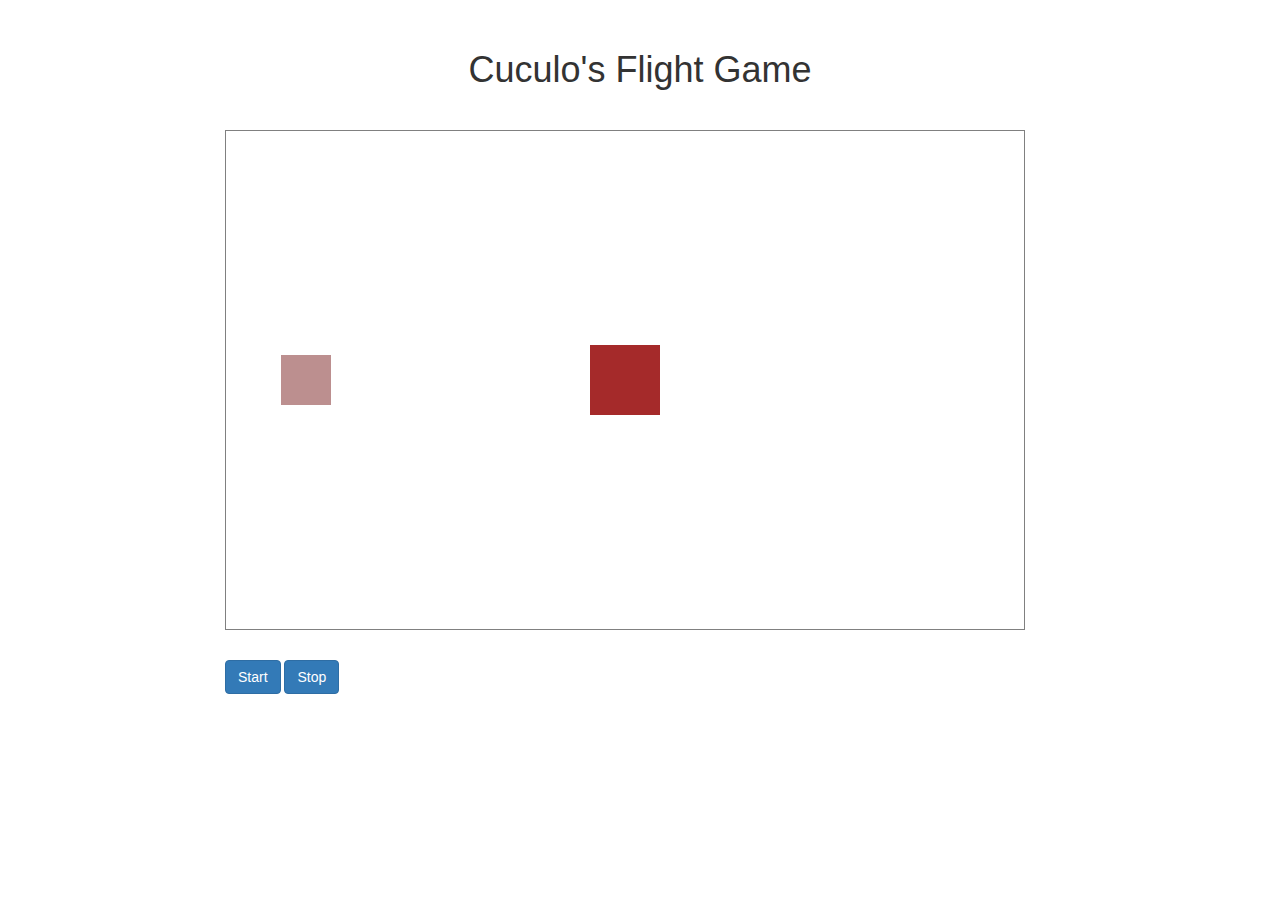
==== CuculoFlightWeb/CuculoFlightWeb/wwwroot/index.html @ 029c595d "tentativi con nuova interfaccia" ====
﻿<!DOCTYPE html>
<html>
<head>
    <meta charset="utf-8" />
    <link href="bootstrap.css" rel="stylesheet" />
    <link href="style.css" rel="stylesheet" />
    <script src="jquery-3.3.1.js"></script>
    <title>Cuculo's Flight</title>
</head>
<body id="move">
    <div class="playgroundWidth">
        <h1 class="text-center">Cuculo's Flight Game</h1>
        <div id="main" class="row"></div>
        <div class="row">
            <button class="btn btn-primary">Start</button>
            <button class="btn btn-primary">Stop</button>
        </div>
    </div>
    <script src="script.js"></script>
</body>
</html>
---- CuculoFlightWeb/CuculoFlightWeb/wwwroot/style.css ----
﻿#main {
    border: solid grey 1px;
    width: 800px;
    height: 500px;
    display: flex;
    justify-content: center;
    align-items: center;
    margin-bottom: 30px;
    position:relative;
}

.playgroundWidth {
    width: 800px;
    margin: 0 auto;
}


.cuculo {
    width: 50px;
    height: 50px;
    background-color: rosybrown;
    position: absolute;
    left: 50px;
    margin: 5px;
    display: block;
}

h1 {
    padding: 30px;
}

.branch {
    width: 70px;
    height: 70px;
    background-color: brown;
    position: absolute;
    /*poi togliere da qui in poi per usare js*/
    /*-webkit-animation: mymove 5s infinite;  /*Safari 4.0 - 8.0 */
    /*-webkit-animation-timing-function: linear;*/ /*Safari 4.0 - 8.0 */
    /*animation: mymove 5s infinite;
    animation-timing-function: linear;*/
}
/*Safari 4.0 - 8.0 
@-webkit-keyframes mymove {
    from {
        right: 0px;
    }

    to {
        right: 200px;
    }
}

@keyframes mymove {
    from {
        right: -80px;
    }

    to {
        right: 800px;
    }*/
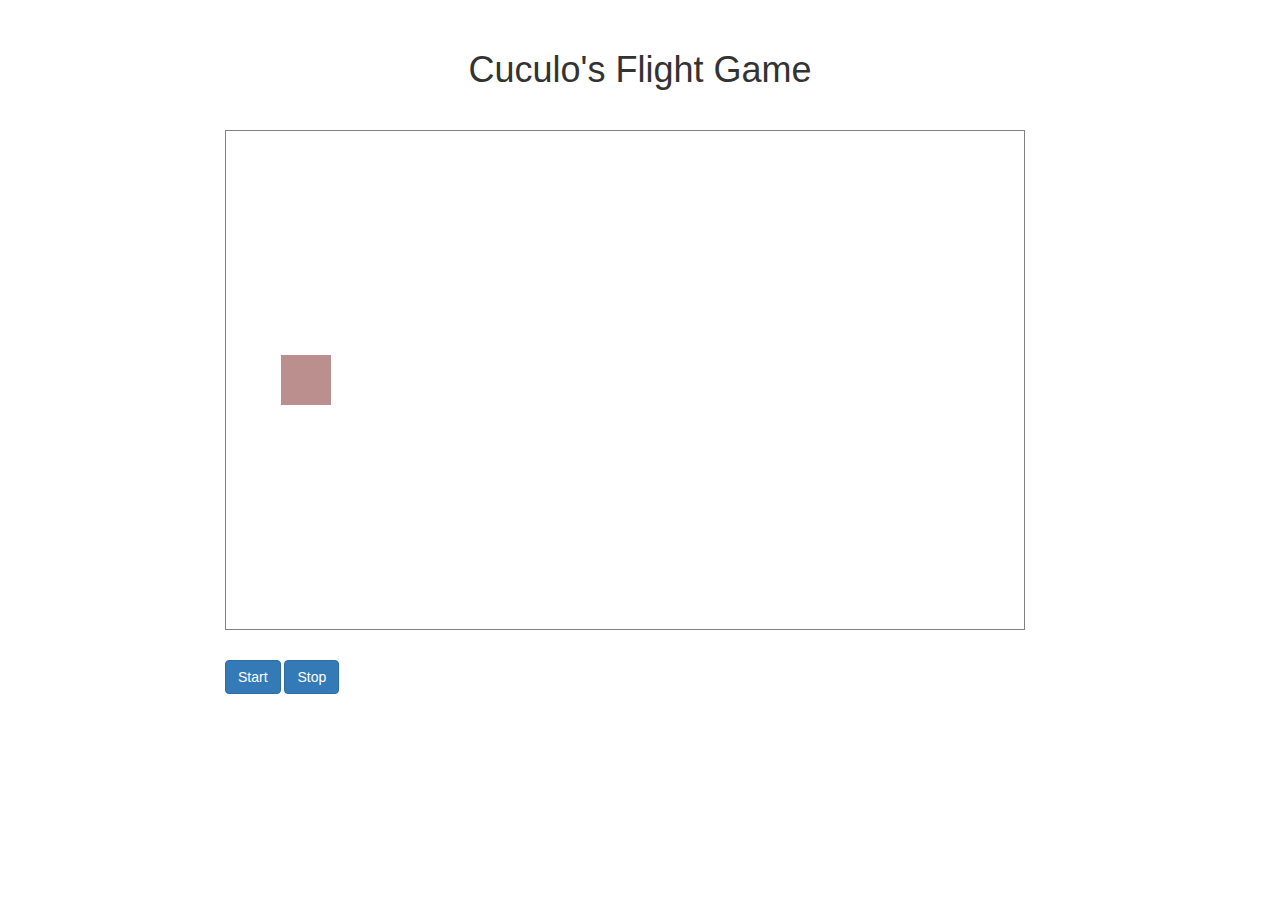
==== commit fb66a75f: "modifiche" ====
--- a/CuculoFlightWeb/CuculoFlightWeb/wwwroot/index.html
+++ b/CuculoFlightWeb/CuculoFlightWeb/wwwroot/index.html
@@ -18,4 +18,6 @@
     </div>
     <script src="script.js"></script>
 </body>
-</html>+</html>
+
+
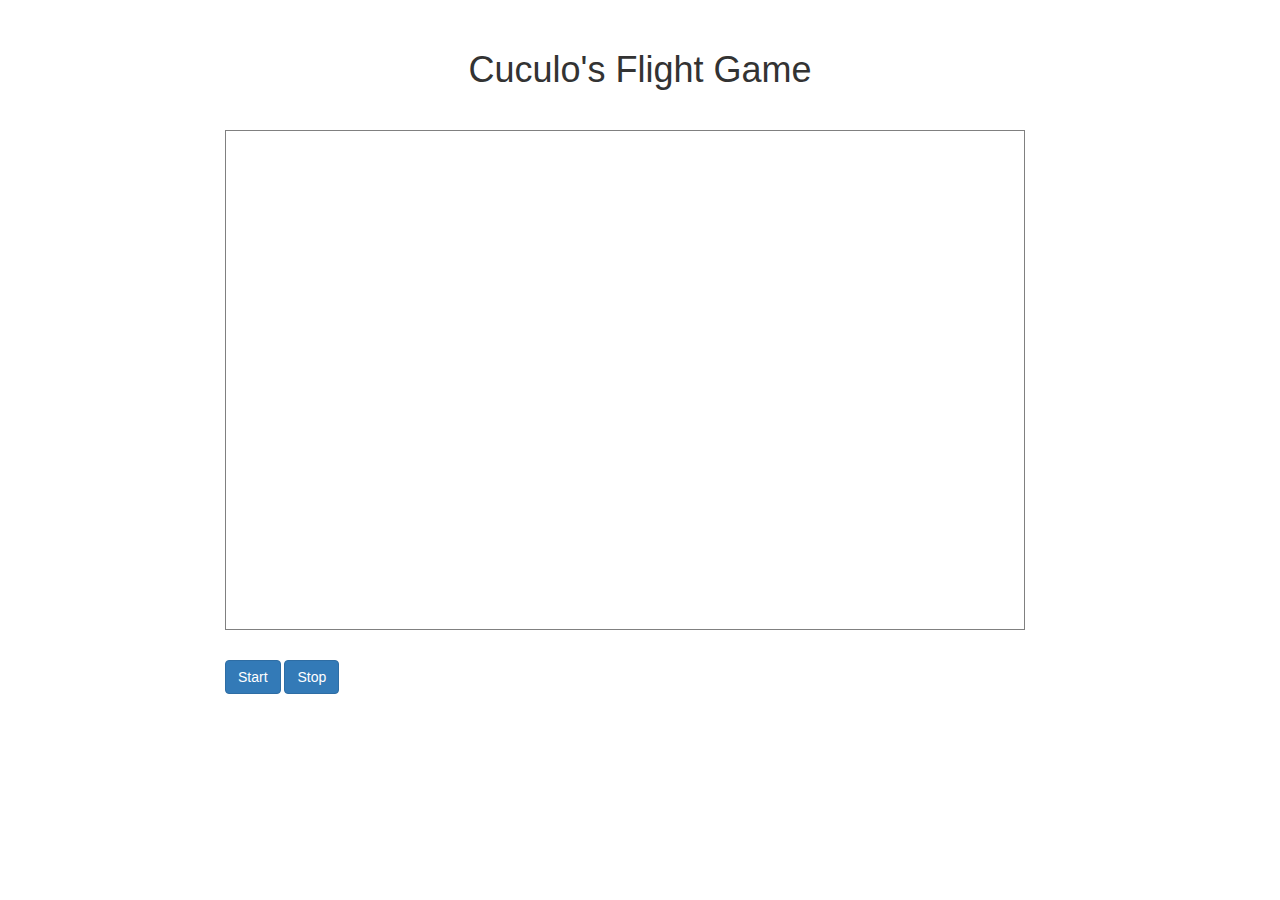
==== commit b1412f10: "test" ====
--- a/CuculoFlightWeb/CuculoFlightWeb/wwwroot/index.html
+++ b/CuculoFlightWeb/CuculoFlightWeb/wwwroot/index.html
@@ -12,8 +12,8 @@
         <h1 class="text-center">Cuculo's Flight Game</h1>
         <div id="main" class="row"></div>
         <div class="row">
-            <button class="btn btn-primary">Start</button>
-            <button class="btn btn-primary">Stop</button>
+            <button id="start" class="btn btn-primary">Start</button>
+            <button id="stop" class="btn btn-primary">Stop</button>
         </div>
     </div>
     <script src="script.js"></script>
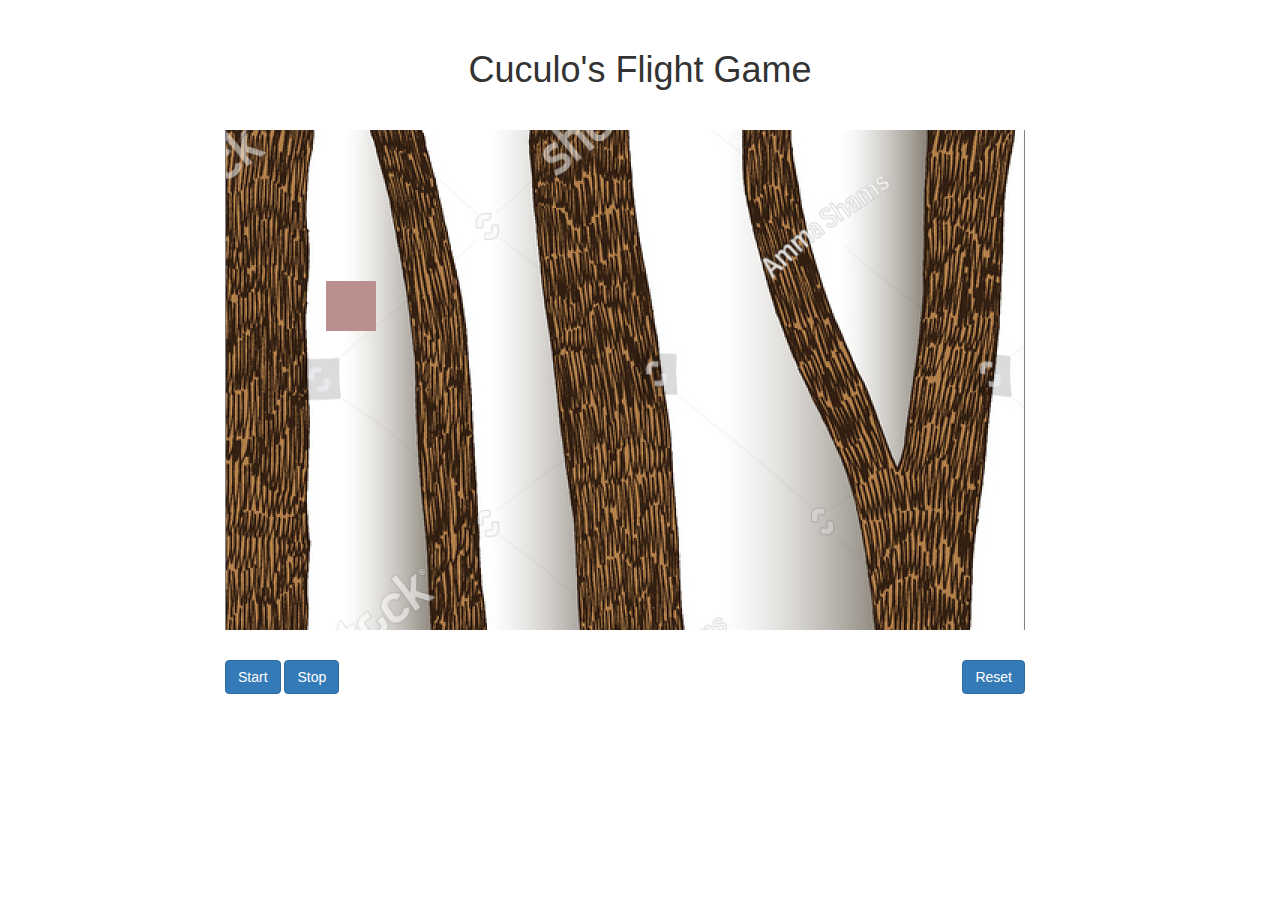
==== commit e82c4675: "versione rivisitata con gestione posizioni tramite oggetti" ====
--- a/CuculoFlightWeb/CuculoFlightWeb/wwwroot/index.html
+++ b/CuculoFlightWeb/CuculoFlightWeb/wwwroot/index.html
@@ -2,21 +2,26 @@
 <html>
 <head>
     <meta charset="utf-8" />
-    <link href="bootstrap.css" rel="stylesheet" />
-    <link href="style.css" rel="stylesheet" />
-    <script src="jquery-3.3.1.js"></script>
+    <link href="css/bootstrap.css" rel="stylesheet" />
+    <link href="css/style.css" rel="stylesheet" />
+    <script src="js/jquery-3.3.1.js"></script>
     <title>Cuculo's Flight</title>
 </head>
 <body id="move">
-    <div class="playgroundWidth">
+    <div class="playgroundWidth ">
         <h1 class="text-center">Cuculo's Flight Game</h1>
-        <div id="main" class="row"></div>
+        <div id="main" class="row">
+            <div class="wrapper">
+                <div class="sliding-background"></div>
+            </div>
+        </div>
         <div class="row">
             <button id="start" class="btn btn-primary">Start</button>
             <button id="stop" class="btn btn-primary">Stop</button>
+            <button id="reset" class="btn btn-primary pull-right" style="margin-right: 30px">Reset</button>
         </div>
     </div>
-    <script src="script.js"></script>
+    <script src="js/script.js"></script>
 </body>
 </html>
 
--- a/CuculoFlightWeb/CuculoFlightWeb/wwwroot/css/style.css
+++ b/CuculoFlightWeb/CuculoFlightWeb/wwwroot/css/style.css
@@ -0,0 +1,69 @@
+﻿body {
+overflow:hidden;
+}
+
+
+#main {
+    border: solid grey 1px;
+    width: 800px;
+    height: 500px;
+    display: flex;
+    justify-content: center;
+    align-items: center;
+    margin-bottom: 30px;
+    position:relative;
+}
+
+.playgroundWidth {
+    width: 800px;
+    margin: 0 auto;
+}
+
+
+.cuculo {
+    width: 50px;
+    height: 50px;
+    background-color: rosybrown;
+    position: absolute;
+    /*left: 50px;
+    margin: 5px;*/
+    display: block;
+}
+
+h1 {
+    padding: 30px;
+}
+
+
+.branch {
+    width: 50px;
+    height: 50px;
+    background-color: brown;
+    position: absolute;
+    
+}
+
+.wrapper {
+    overflow: hidden;
+
+}
+
+.sliding-background {
+    background: url("../img/repeatedBG.jpg");
+    background-repeat: repeat-x;
+    //repeat-x;
+    height: 500px;
+    width: 900px;
+    animation: slide 60s linear infinite;
+}
+
+@keyframes slide {
+    0% {
+        transform: translateX(-5px);
+    }
+
+    100% {
+        transform: translateX(300px);
+    }
+}
+
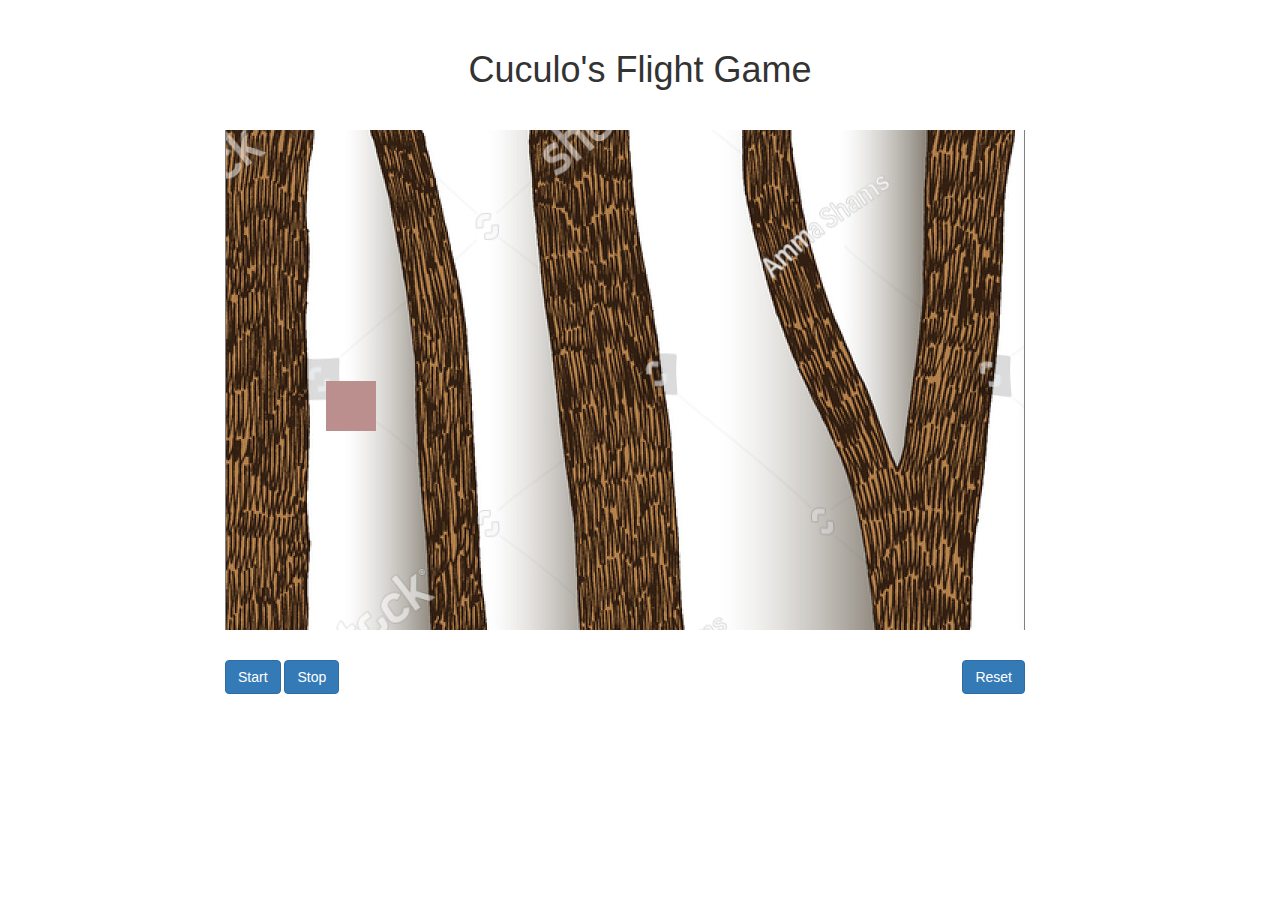
==== commit 37f5346a: "prove modale" ====
--- a/CuculoFlightWeb/CuculoFlightWeb/wwwroot/index.html
+++ b/CuculoFlightWeb/CuculoFlightWeb/wwwroot/index.html
@@ -4,7 +4,6 @@
     <meta charset="utf-8" />
     <link href="css/bootstrap.css" rel="stylesheet" />
     <link href="css/style.css" rel="stylesheet" />
-    <script src="js/jquery-3.3.1.js"></script>
     <title>Cuculo's Flight</title>
 </head>
 <body id="move">
@@ -21,6 +20,49 @@
             <button id="reset" class="btn btn-primary pull-right" style="margin-right: 30px">Reset</button>
         </div>
     </div>
+
+    <!-- Modal -->
+    <div id="winModal" class="modal" role="dialog">
+        <div class="modal-dialog">
+
+            <!-- Modal content-->
+            <div class="modal-content">
+                <div class="modal-header">
+                    <button type="button" class="close" data-dismiss="modal">&times;</button>
+                    <h4 class="modal-title">Winner</h4>
+                </div>
+                <div class="modal-body">
+                    <p>Hai Vinto!!</p>
+                </div>
+                <div class="modal-footer">
+                    <button type="button" class="btn btn-default" data-dismiss="modal">Close</button>
+                </div>
+            </div>
+
+        </div>
+    </div>
+
+    <div id="myModal" class="modal fade in" role="dialog">
+        <div class="modal-dialog" role="document">
+
+            <!-- Modal content-->
+            <div class="modal-content">
+                <div class="modal-header">
+                    <button type="button" class="close" data-dismiss="modal">&times;</button>
+                    <h4 class="modal-title">Game Over</h4>
+                </div>
+                <div class="modal-body">
+                    <p>Hai Perso!!</p>
+                </div>
+                <div class="modal-footer">
+                    <button type="button" class="btn btn-default" data-dismiss="modal">Close</button>
+                </div>
+            </div>
+
+        </div>
+    </div>
+    <script src="js/jquery-3.3.1.js"></script>
+    <script src="js/bootstrap.min.js"></script>
     <script src="js/script.js"></script>
 </body>
 </html>
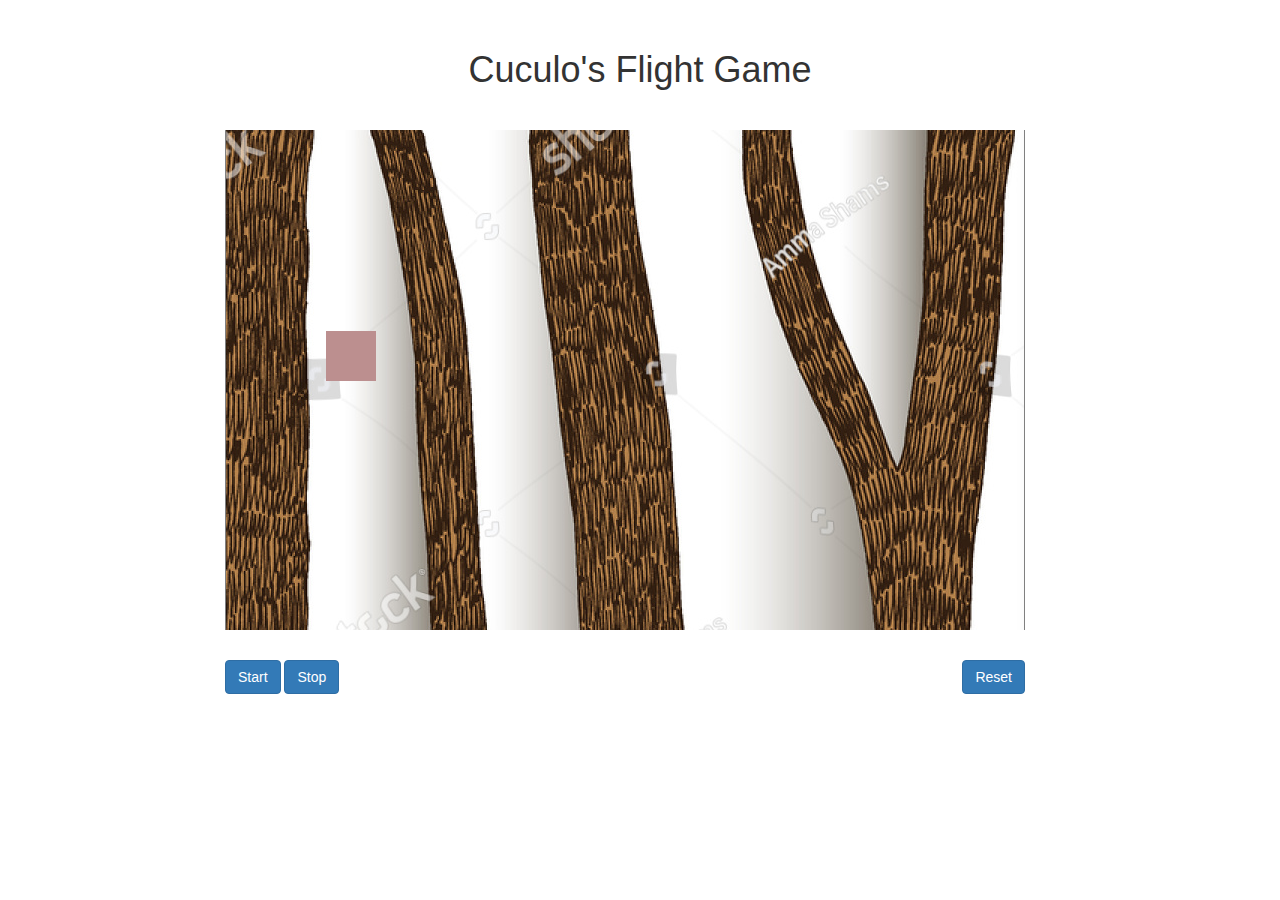
==== commit fb11ed25: "Sistemati modali con refresh pagina" ====
--- a/CuculoFlightWeb/CuculoFlightWeb/wwwroot/index.html
+++ b/CuculoFlightWeb/CuculoFlightWeb/wwwroot/index.html
@@ -28,14 +28,13 @@
             <!-- Modal content-->
             <div class="modal-content">
                 <div class="modal-header">
-                    <button type="button" class="close" data-dismiss="modal">&times;</button>
                     <h4 class="modal-title">Winner</h4>
                 </div>
                 <div class="modal-body">
                     <p>Hai Vinto!!</p>
                 </div>
                 <div class="modal-footer">
-                    <button type="button" class="btn btn-default" data-dismiss="modal">Close</button>
+                    <button  id="closeBtn2" type="button" class="btn btn-primary" data-dismiss="modal">Close</button>
                 </div>
             </div>
 
@@ -48,14 +47,13 @@
             <!-- Modal content-->
             <div class="modal-content">
                 <div class="modal-header">
-                    <button type="button" class="close" data-dismiss="modal">&times;</button>
                     <h4 class="modal-title">Game Over</h4>
                 </div>
                 <div class="modal-body">
                     <p>Hai Perso!!</p>
                 </div>
                 <div class="modal-footer">
-                    <button type="button" class="btn btn-default" data-dismiss="modal">Close</button>
+                    <button id="closeBtn" type="button" class="btn btn-primary close" data-dismiss="modal">Close</button>
                 </div>
             </div>
 
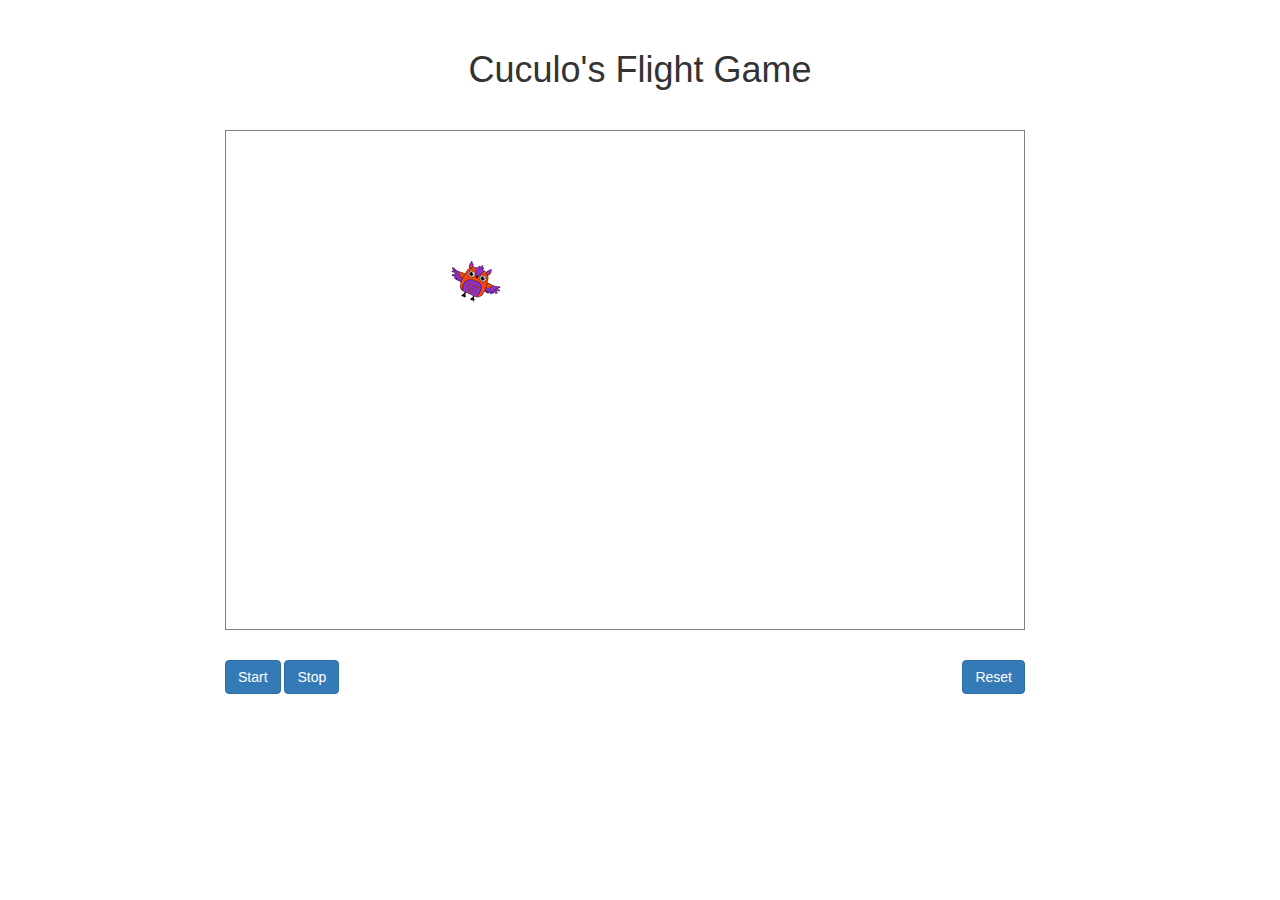
==== commit c8b6f19a: "aggiunta grafica" ====
--- a/CuculoFlightWeb/CuculoFlightWeb/wwwroot/index.html
+++ b/CuculoFlightWeb/CuculoFlightWeb/wwwroot/index.html
@@ -10,9 +10,11 @@
     <div class="playgroundWidth ">
         <h1 class="text-center">Cuculo's Flight Game</h1>
         <div id="main" class="row">
-            <div class="wrapper">
-                <div class="sliding-background"></div>
-            </div>
+            <canvas id="canvas" width="800" height="500"></canvas>
+            
+            <!--<div class="wrapper">
+        <div class="sliding-background"></div>
+    </div>-->
         </div>
         <div class="row">
             <button id="start" class="btn btn-primary">Start</button>
@@ -26,7 +28,7 @@
         <div class="modal-dialog">
 
             <!-- Modal content-->
-            <div class="modal-content">
+            <div class="modal-content text-center">
                 <div class="modal-header">
                     <h4 class="modal-title">Winner</h4>
                 </div>
@@ -34,7 +36,7 @@
                     <p>Hai Vinto!!</p>
                 </div>
                 <div class="modal-footer">
-                    <button  id="closeBtn2" type="button" class="btn btn-primary" data-dismiss="modal">Close</button>
+                    <input id="closeBtn2" type="button" class="btn btn-primary" data-dismiss="modal" value="Close">
                 </div>
             </div>
 
@@ -45,7 +47,7 @@
         <div class="modal-dialog" role="document">
 
             <!-- Modal content-->
-            <div class="modal-content">
+            <div class="modal-content text-center">
                 <div class="modal-header">
                     <h4 class="modal-title">Game Over</h4>
                 </div>
@@ -53,7 +55,7 @@
                     <p>Hai Perso!!</p>
                 </div>
                 <div class="modal-footer">
-                    <button id="closeBtn" type="button" class="btn btn-primary close" data-dismiss="modal">Close</button>
+                    <input id="closeBtn" type="button" class="btn btn-primary" data-dismiss="modal" value="Close"><!--close-->
                 </div>
             </div>
 
--- a/CuculoFlightWeb/CuculoFlightWeb/wwwroot/css/style.css
+++ b/CuculoFlightWeb/CuculoFlightWeb/wwwroot/css/style.css
@@ -21,9 +21,10 @@
 
 
 .cuculo {
-    width: 50px;
-    height: 50px;
-    background-color: rosybrown;
+    width: 100px;
+    height: 100px;
+    background-image: url("../img/cuculoColor100.png");
+    //background-color: rosybrown;
     position: absolute;
     /*left: 50px;
     margin: 5px;*/
@@ -36,11 +37,11 @@
 
 
 .branch {
-    width: 50px;
-    height: 50px;
-    background-color: brown;
+    width: 100px;
+    height: 100px;
+    background-image: url("../img/RamoColore100.png");
+    //background-color: brown;
     position: absolute;
-    
 }
 
 .wrapper {
@@ -49,9 +50,8 @@
 }
 
 .sliding-background {
-    background: url("../img/repeatedBG.jpg");
+    background: url("../img/repeatedBG1200x500.jpg");
     background-repeat: repeat-x;
-    //repeat-x;
     height: 500px;
     width: 900px;
     animation: slide 60s linear infinite;
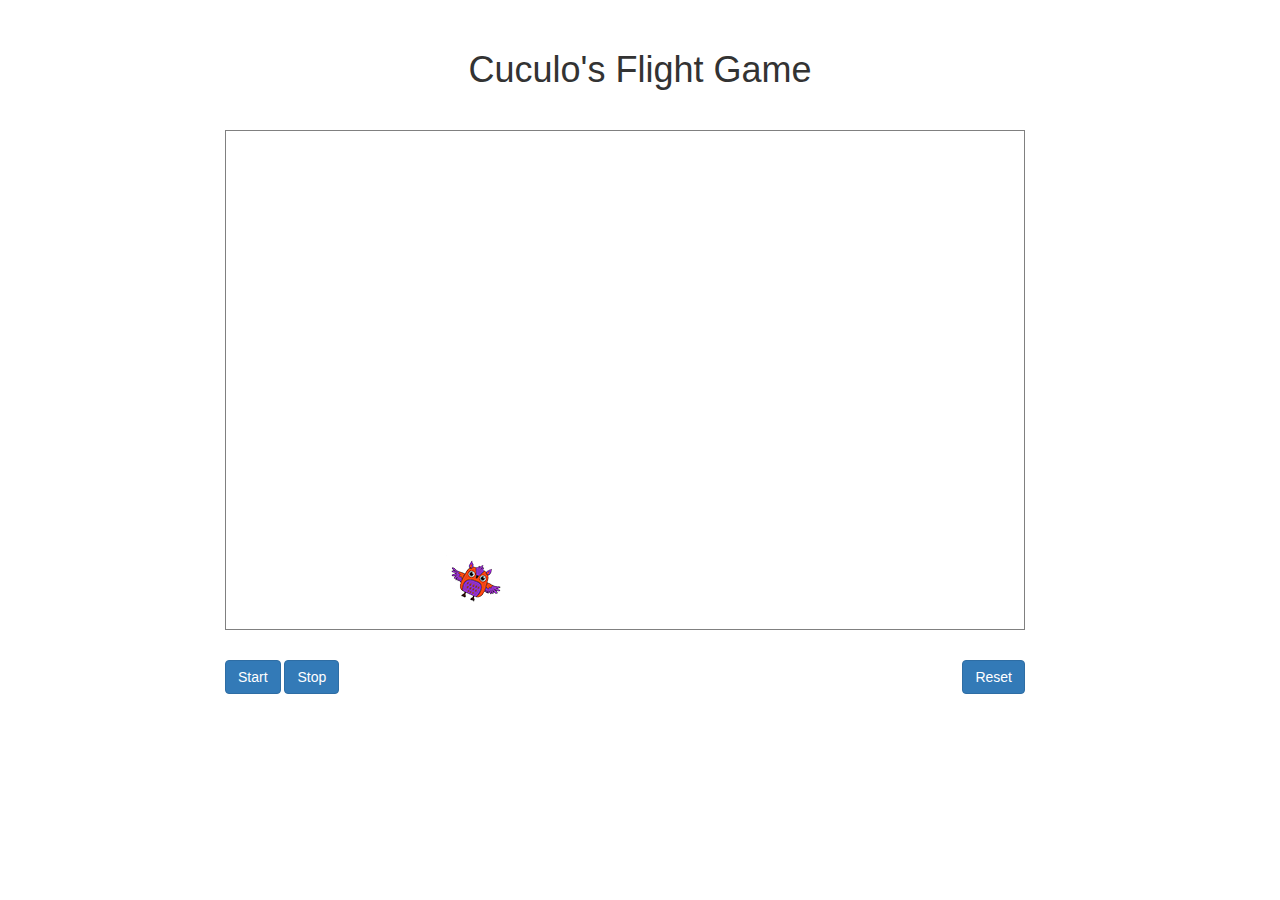
==== commit dfbf2c30: "altra versione, commentata, per scroll background" ====
--- a/CuculoFlightWeb/CuculoFlightWeb/wwwroot/index.html
+++ b/CuculoFlightWeb/CuculoFlightWeb/wwwroot/index.html
@@ -11,10 +11,11 @@
         <h1 class="text-center">Cuculo's Flight Game</h1>
         <div id="main" class="row">
             <canvas id="canvas" width="800" height="500"></canvas>
-            
-            <!--<div class="wrapper">
-        <div class="sliding-background"></div>
-    </div>-->
+
+            <div class="wrapper">
+                <!--<div id="bgscroll"></div>-->
+                <!--<div class="sliding-background"></div>-->
+            </div>
         </div>
         <div class="row">
             <button id="start" class="btn btn-primary">Start</button>
--- a/CuculoFlightWeb/CuculoFlightWeb/wwwroot/css/style.css
+++ b/CuculoFlightWeb/CuculoFlightWeb/wwwroot/css/style.css
@@ -49,15 +49,34 @@
 
 }
 
-.sliding-background {
+#bgscroll {
+    background: url("../img/repeatedBG1200x500.jpg");
+    animation-duration: 60s;
+    animation-name: bgscroll;
+    animation-iteration-count: infinite;
+    height: 500px;
+    width: 900px;
+}
+
+@keyframes bgscroll {
+    from {
+        background-position: 0 0;
+    }
+
+    to {
+        background-position: 100% 0;
+    }
+}
+
+/*.sliding-background {
     background: url("../img/repeatedBG1200x500.jpg");
     background-repeat: repeat-x;
     height: 500px;
     width: 900px;
     animation: slide 60s linear infinite;
-}
+}*/
 
-@keyframes slide {
+/*@keyframes slide {
     0% {
         transform: translateX(-5px);
     }
@@ -65,5 +84,5 @@
     100% {
         transform: translateX(300px);
     }
-}
+}*/
 
